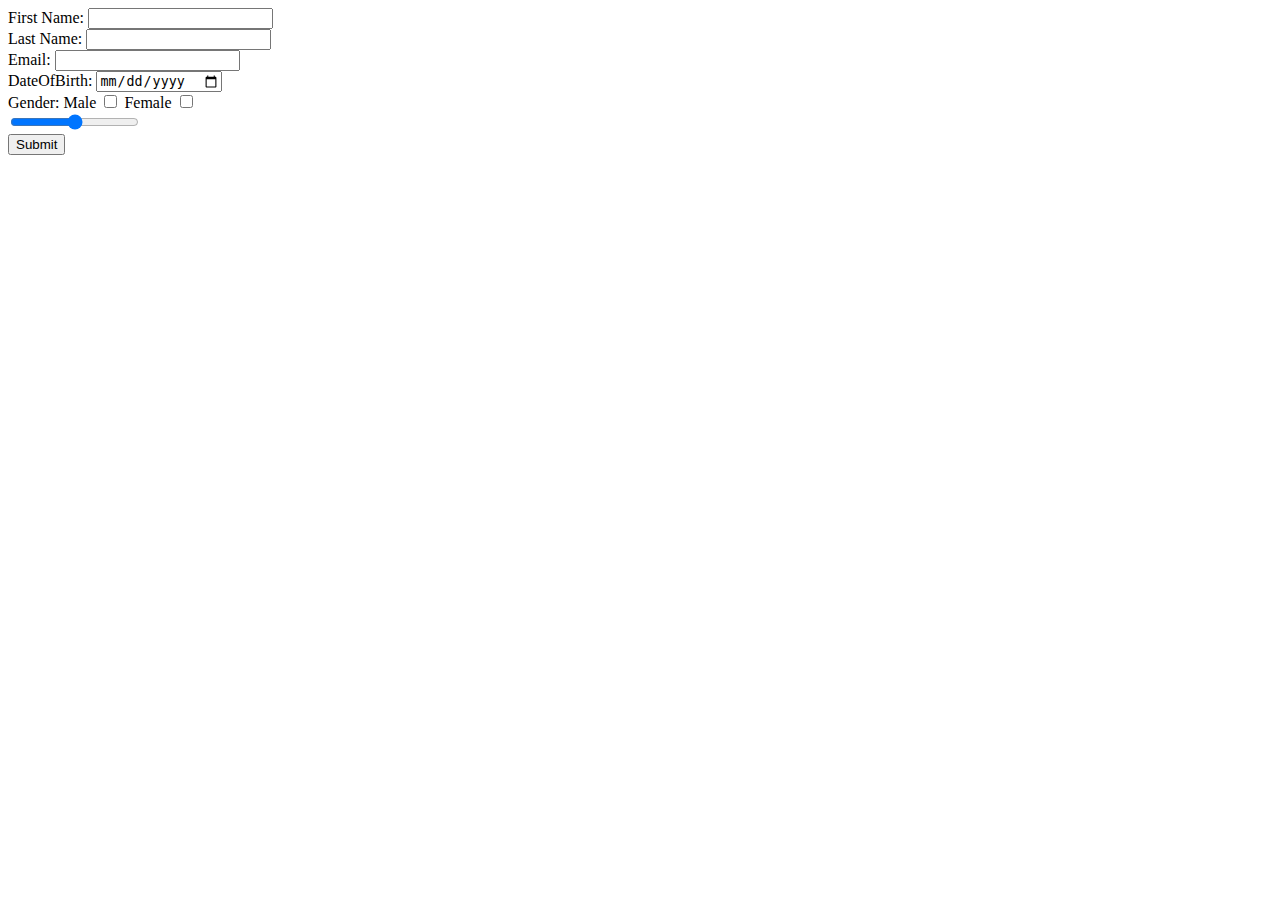
==== Contact Me.html @ 6c1a14ee "Latest" ====
<!DOCTYPE html>
<html lang="en" dir="ltr">

<head>
  <meta charset="utf-8">
  <title>Contact Me</title>
  <link rel="stylesheet" href="CSs/styles.css">
</head>

<body>
  <form class="" action="index.html" method="post">
    <label for="">First Name:</label>
    <input type="text" name="fName" value="">
    <br>
    <label for="">Last Name:</label>
    <input type="text" name="lName" value="">
    <br>
    <label for="">Email:</label>
    <input type="email" name="email" value="">
    <br>
    <label for="">DateOfBirth:</label>
    <input type="date" name="DOB" value="">
    <br>
    <label for="">Gender:</label>
    <label for="">Male</label>
    <input type="checkbox" name="Gender" value="">
    <label for="">Female</label>
    <input type="checkbox" name="Gender" value="">
    </br>
    <input type="range" name="" value="">
    </br>
    <input type="submit">


  </form>
</body>

</html>
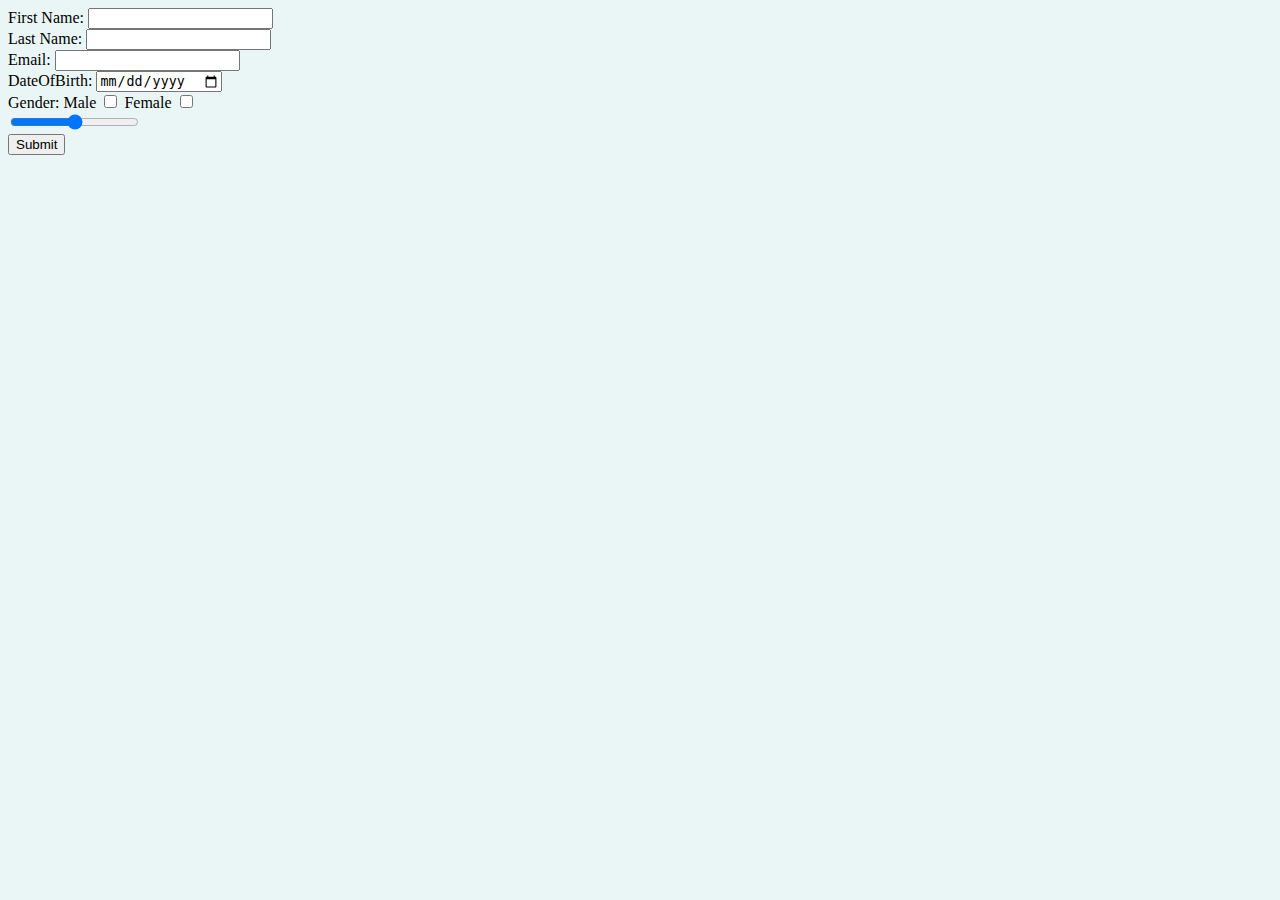
==== commit fdd60857: "Update Contact Me.html" ====
--- a/Contact Me.html
+++ b/Contact Me.html
@@ -4,7 +4,7 @@
 <head>
   <meta charset="utf-8">
   <title>Contact Me</title>
-  <link rel="stylesheet" href="CSs/styles.css">
+  <link rel="stylesheet" href="Styles.css">
 </head>
 
 <body>
--- a/Styles.css
+++ b/Styles.css
@@ -0,0 +1,27 @@
+body {
+  background-color: #eAF6F6;
+}
+h1,h3{
+  color: #66bfbf;
+}
+
+h1:hover
+{
+  background-color: pink;
+  border-style: none;
+  width: 25%;
+  border-color: black;
+  border-width: 15px;
+}
+
+hr {
+  border-style: none;
+  border-top-style: dotted;
+  width: 5%;
+  border-color: grey;
+  border-width: 5px;
+}
+
+a:hover{
+  color: black;
+}
